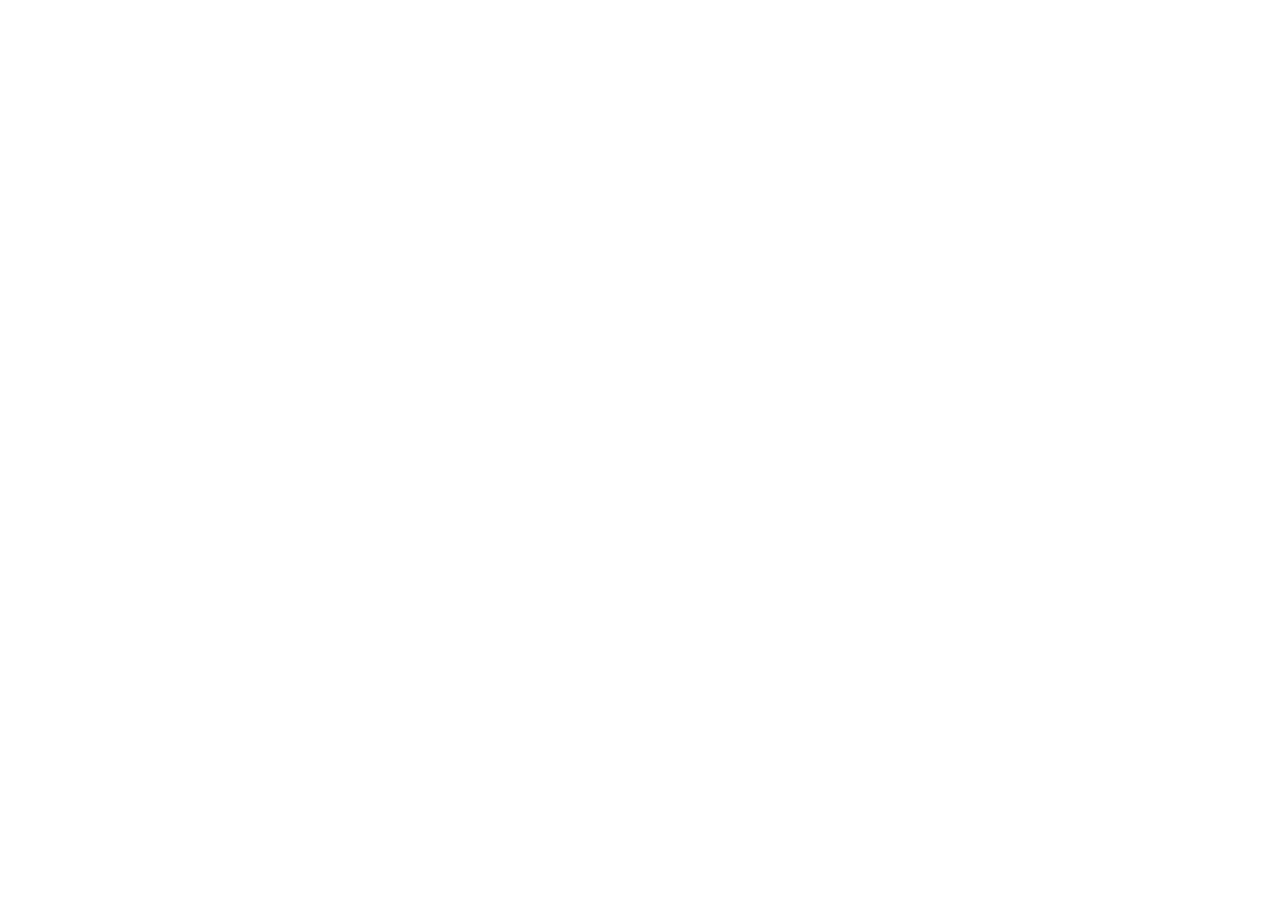
==== index.html @ 7c544db2 "first commit" ====
<!DOCTYPE html>
<html lang="vi">
<head>
    <meta charset="UTF-8">
    <meta name="viewport" content="width=device-width, initial-scale=1.0">
    <title>lien ket Java</title>
</head>
<body>
    <script src="main.js"></script>
</body>
</html>
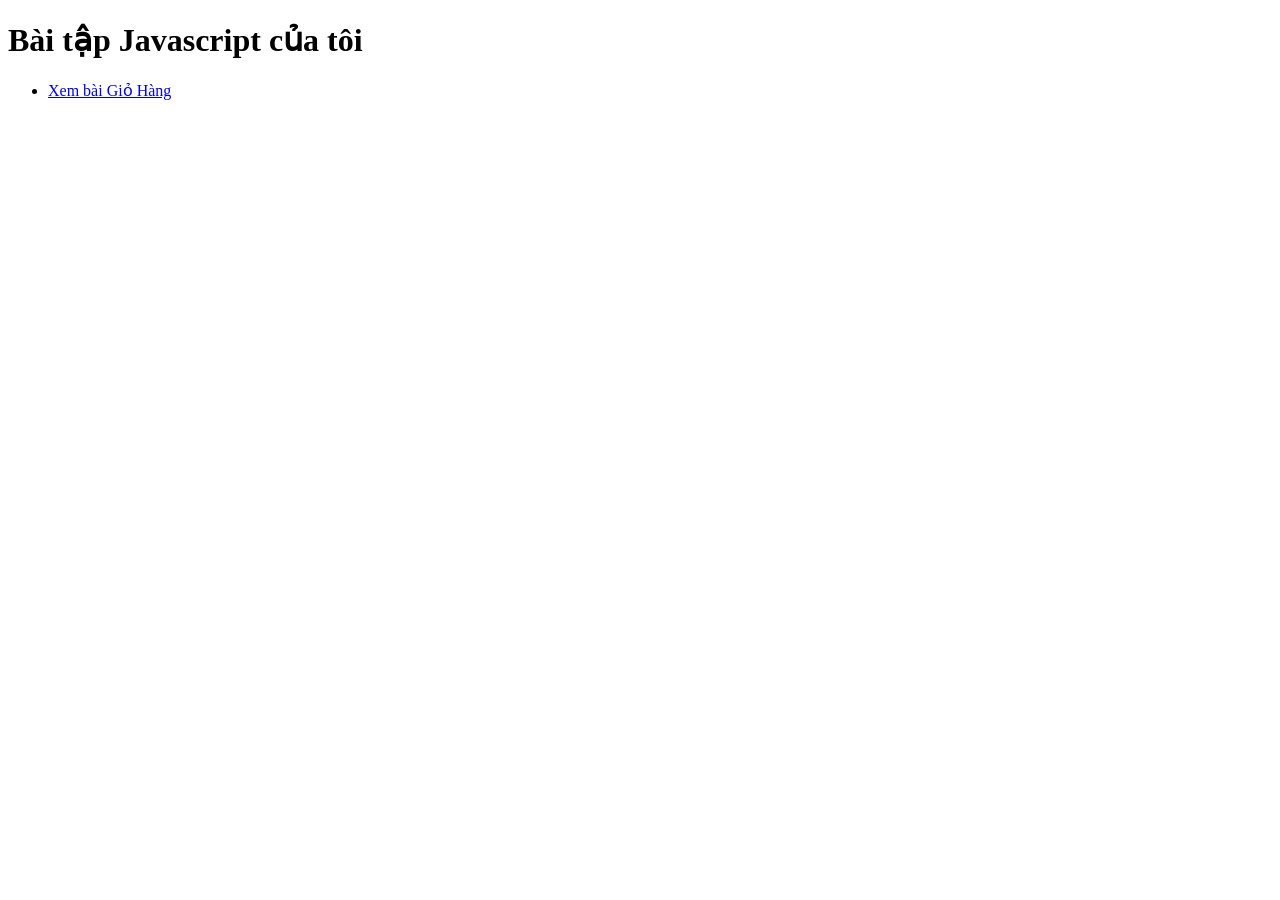
==== commit 000c98cb: "add file" ====
--- a/index.html
+++ b/index.html
@@ -2,10 +2,12 @@
 <html lang="vi">
 <head>
     <meta charset="UTF-8">
-    <meta name="viewport" content="width=device-width, initial-scale=1.0">
-    <title>lien ket Java</title>
+    <title>Danh sách bài tập Javascript</title>
 </head>
 <body>
-    <script src="main.js"></script>
+    <h1>Bài tập Javascript của tôi</h1>
+    <ul>
+        <li><a href="./Gio_Hang/index.html">Xem bài Giỏ Hàng</a></li>
+           </ul>
 </body>
 </html>
